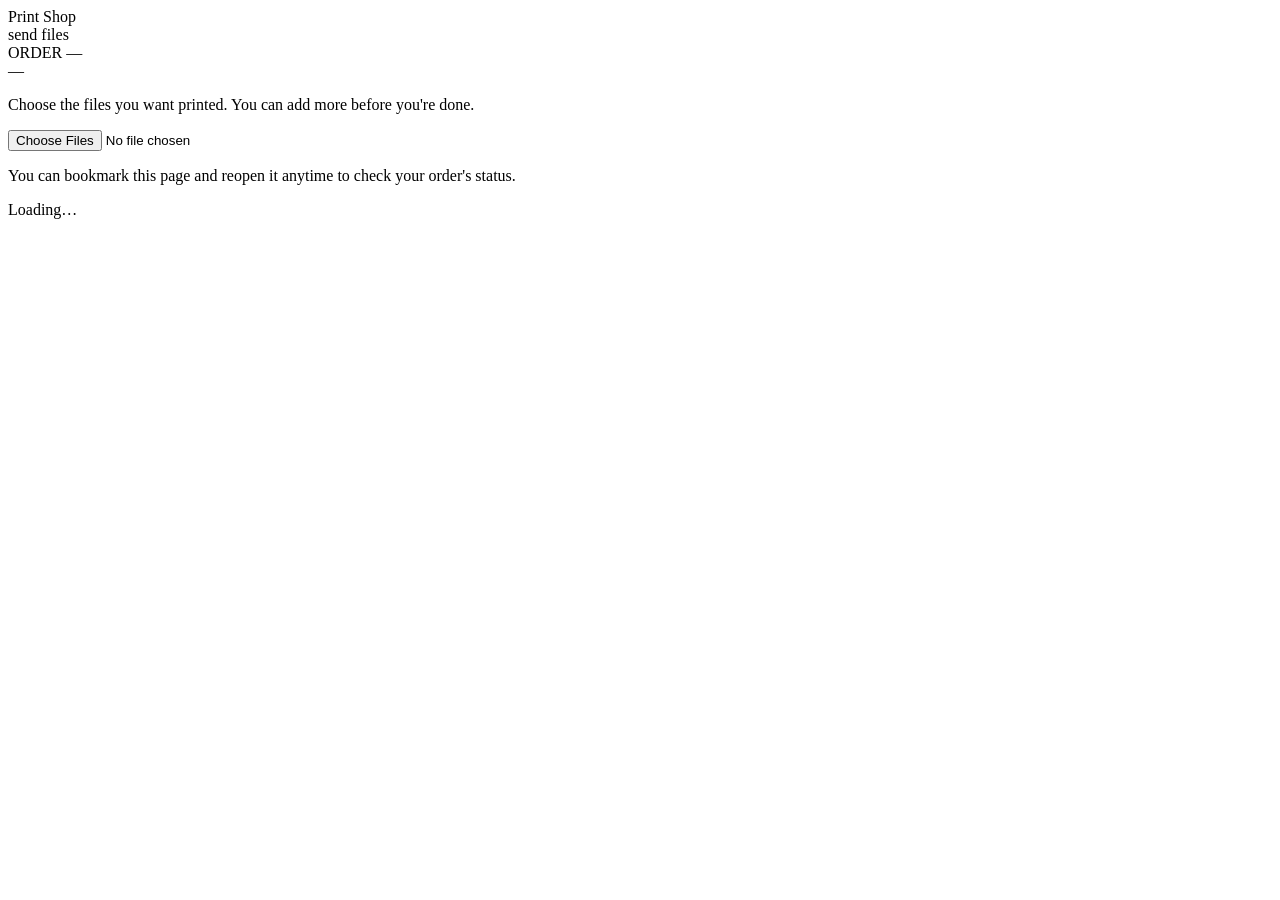
==== send.html @ 31e495ac "init" ====
<!doctype html>
<html lang="en">
<head>
<meta charset="utf-8" />
<meta name="viewport" content="width=device-width, initial-scale=1" />
<title>Send files</title>
<link rel="preconnect" href="https://fonts.googleapis.com">
<link href="https://fonts.googleapis.com/css2?family=IBM+Plex+Sans:wght@400;600;700&family=JetBrains+Mono:wght@500;700&display=swap" rel="stylesheet">
<link rel="stylesheet" href="css/style.css" />
</head>
<body>
<div class="wrap">
  <header class="top">
    <div class="brand"><span id="shopName">Print Shop</span></div>
    <div class="tag">send files</div>
  </header>

  <!-- Main upload / status view -->
  <div id="main" class="hidden">
    <div class="ticket">
      <div class="order-no mono" id="orderNo">ORDER —</div>
      <div class="folder" id="folderLabel">—</div>
      <div id="statusStamp"></div>
    </div>

    <div id="uploadArea">
      <div class="ticket">
        <p class="muted">Choose the files you want printed. You can add more before you're done.</p>
        <input type="file" id="fileInput" multiple />
        <div id="fileList" style="margin-top:14px"></div>
      </div>
    </div>

    <p class="muted" id="reopenNote">You can bookmark this page and reopen it anytime to check your order's status.</p>
  </div>

  <div id="loading" class="center">
    <p class="muted">Loading…</p>
  </div>
</div>

<script src="js/config.js"></script>
<script src="js/supabase.js"></script>
<script src="js/send.js"></script>
</body>
</html>
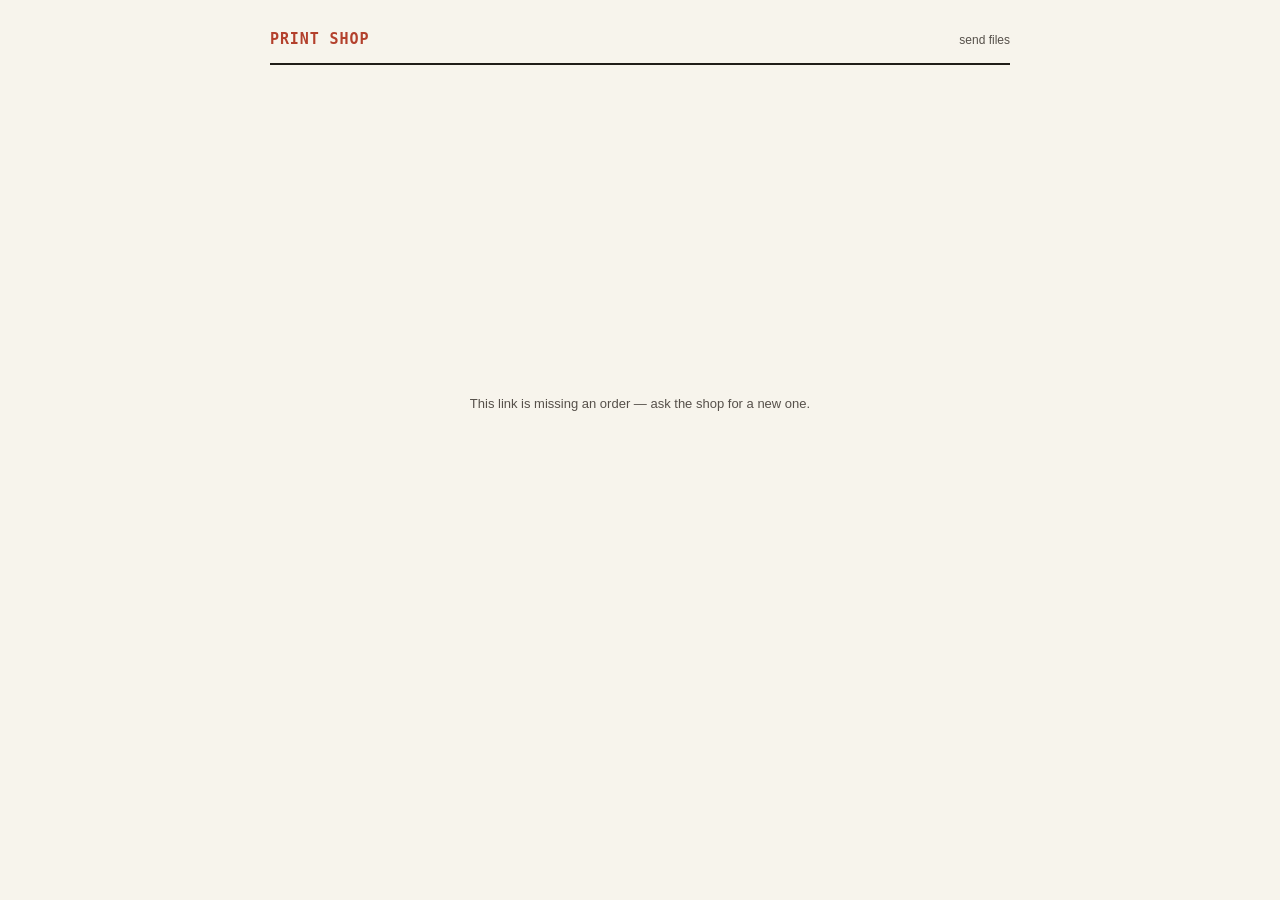
==== commit 5957059a: "customer side ux refinements" ====
--- a/send.html
+++ b/send.html
@@ -1,46 +1,63 @@
 <!doctype html>
 <html lang="en">
-<head>
-<meta charset="utf-8" />
-<meta name="viewport" content="width=device-width, initial-scale=1" />
-<title>Send files</title>
-<link rel="preconnect" href="https://fonts.googleapis.com">
-<link href="https://fonts.googleapis.com/css2?family=IBM+Plex+Sans:wght@400;600;700&family=JetBrains+Mono:wght@500;700&display=swap" rel="stylesheet">
-<link rel="stylesheet" href="css/style.css" />
-</head>
-<body>
-<div class="wrap">
-  <header class="top">
-    <div class="brand"><span id="shopName">Print Shop</span></div>
-    <div class="tag">send files</div>
-  </header>
+    <head>
+        <!-- Google tag (gtag.js) -->
+        <script async src="https://www.googletagmanager.com/gtag/js?id=G-KBE3EBNVWY"></script>
+        <script>
+            window.dataLayer = window.dataLayer || [];
+            function gtag() {
+                dataLayer.push(arguments);
+            }
+            gtag("js", new Date());
 
-  <!-- Main upload / status view -->
-  <div id="main" class="hidden">
-    <div class="ticket">
-      <div class="order-no mono" id="orderNo">ORDER —</div>
-      <div class="folder" id="folderLabel">—</div>
-      <div id="statusStamp"></div>
-    </div>
+            gtag("config", "G-KBE3EBNVWY");
+        </script>
+        <meta charset="utf-8" />
+        <meta name="viewport" content="width=device-width, initial-scale=1" />
+        <title>Send files</title>
+        <link rel="icon" href='data:image/svg+xml,<svg xmlns="http://www.w3.org/2000/svg" viewBox="0 0 100 100"><text y=".9em" font-size="90">📁</text></svg>' />
+        <link rel="preconnect" href="https://fonts.googleapis.com" />
+        <link href="https://fonts.googleapis.com/css2?family=IBM+Plex+Sans:wght@400;600;700&family=JetBrains+Mono:wght@500;700&display=swap" rel="stylesheet" />
+        <link rel="stylesheet" href="css/style.css" />
+    </head>
+    <body>
+        <div class="wrap">
+            <header class="top">
+                <div class="brand"><span id="shopName">Print Shop</span></div>
+                <div class="tag">send files</div>
+            </header>
 
-    <div id="uploadArea">
-      <div class="ticket">
-        <p class="muted">Choose the files you want printed. You can add more before you're done.</p>
-        <input type="file" id="fileInput" multiple />
-        <div id="fileList" style="margin-top:14px"></div>
-      </div>
-    </div>
+            <!-- Main upload / status view -->
+            <div id="main" class="hidden">
+                <div class="ticket">
+                    <div class="order-no mono" id="orderNo">ORDER —</div>
+                    <div class="folder" id="folderLabel">—</div>
+                    <div id="statusStamp"></div>
+                </div>
 
-    <p class="muted" id="reopenNote">You can bookmark this page and reopen it anytime to check your order's status.</p>
-  </div>
+                <div id="uploadArea">
+                    <div class="ticket">
+                        <p class="muted">Choose the files you want printed. You can add more before you're done.</p>
+                        <input type="file" id="fileInput" multiple />
+                    </div>
+                </div>
 
-  <div id="loading" class="center">
-    <p class="muted">Loading…</p>
-  </div>
-</div>
+                <button id="addFilesBtn" class="primary" style="margin-top: 12px">+ Add Files</button>
+                <div id="uploadedFiles" style="margin-top: 20px"></div>
+                <div id="fileList" style="margin-top: 14px"></div>
 
-<script src="js/config.js"></script>
-<script src="js/supabase.js"></script>
-<script src="js/send.js"></script>
-</body>
+                <p class="muted" id="reopenNote">You can bookmark this page and reopen it anytime to check your order's status.</p>
+            </div>
+
+            <div id="loading" class="center">
+                <p class="muted">Loading…</p>
+            </div>
+        </div>
+
+        <script src="js/helpers.js"></script>
+        <script src="js/ping.js"></script>
+        <script src="js/config.js"></script>
+        <script src="js/supabase.js"></script>
+        <script src="js/send.js"></script>
+    </body>
 </html>
--- a/css/style.css
+++ b/css/style.css
@@ -0,0 +1,216 @@
+/* ============================================================
+   Printshop Receive — visual identity
+   Palette: bond paper + ink + rubber-stamp status colors
+   Type: JetBrains Mono for order numbers/stamps, IBM Plex Sans for body
+   Signature: perforated claim-ticket divider between shop & customer views
+   ============================================================ */
+
+:root {
+  --paper: #f7f4ec;
+  --paper-dim: #efeadd;
+  --ink: #201d18;
+  --ink-soft: #56504a;
+  --line: #d8d0c0;
+  --brand: #b3402c;       /* rubber-stamp red */
+  --stamp-received: #2b5fa8;
+  --stamp-printing: #a8781f;
+  --stamp-ready: #2f7d4f;
+  --stamp-uploading: #8a8377;
+  --radius: 3px;
+  --shadow: 0 1px 0 rgba(32,29,24,0.06);
+}
+
+* { box-sizing: border-box; }
+
+html, body {
+  margin: 0;
+  padding: 0;
+  background: var(--paper);
+  color: var(--ink);
+  font-family: "IBM Plex Sans", -apple-system, "Segoe UI", sans-serif;
+  font-size: 15px;
+  line-height: 1.5;
+}
+
+.mono {
+  font-family: "JetBrains Mono", ui-monospace, SFMono-Regular, Menlo, monospace;
+}
+
+a { color: var(--brand); }
+
+.wrap {
+  max-width: 780px;
+  margin: 0 auto;
+  padding: 28px 20px 80px;
+}
+
+header.top {
+  display: flex;
+  align-items: baseline;
+  justify-content: space-between;
+  border-bottom: 2px solid var(--ink);
+  padding-bottom: 12px;
+  margin-bottom: 24px;
+}
+
+header.top .brand {
+  font-family: "JetBrains Mono", monospace;
+  font-weight: 700;
+  font-size: 15px;
+  letter-spacing: 0.06em;
+  text-transform: uppercase;
+}
+
+header.top .brand span { color: var(--brand); }
+
+header.top .tag {
+  font-size: 12px;
+  color: var(--ink-soft);
+}
+
+/* ---------- Claim ticket (signature element) ---------- */
+.ticket {
+  background: #fff;
+  border: 1px solid var(--line);
+  border-radius: var(--radius);
+  box-shadow: var(--shadow);
+  padding: 18px 20px;
+  margin-bottom: 16px;
+  position: relative;
+}
+
+.ticket::before {
+  content: "";
+  position: absolute;
+  left: 0; right: 0; top: 0;
+  height: 0;
+  border-top: 2px dashed transparent;
+}
+
+.perf {
+  position: relative;
+  height: 0;
+  margin: 18px -20px;
+  border-top: 2px dashed var(--line);
+}
+.perf::before, .perf::after {
+  content: "";
+  position: absolute;
+  top: -9px;
+  width: 18px; height: 18px;
+  background: var(--paper);
+  border-radius: 50%;
+}
+.perf::before { left: -9px; }
+.perf::after { right: -9px; }
+
+.ticket .order-no {
+  font-family: "JetBrains Mono", monospace;
+  font-size: 12px;
+  color: var(--ink-soft);
+  letter-spacing: 0.04em;
+}
+
+.ticket .folder {
+  font-size: 17px;
+  font-weight: 600;
+  margin: 2px 0 10px;
+}
+
+/* ---------- Stamps (status badges) ---------- */
+.stamp {
+  display: inline-flex;
+  align-items: center;
+  gap: 6px;
+  font-family: "JetBrains Mono", monospace;
+  font-size: 11px;
+  font-weight: 700;
+  letter-spacing: 0.08em;
+  text-transform: uppercase;
+  padding: 5px 10px;
+  border: 1.5px solid currentColor;
+  border-radius: 2px;
+  transform: rotate(-1.5deg);
+}
+.stamp.uploading { color: var(--stamp-uploading); }
+.stamp.received  { color: var(--stamp-received); }
+.stamp.printing  { color: var(--stamp-printing); }
+.stamp.ready     { color: var(--stamp-ready); }
+.stamp.picked_up { color: var(--ink-soft); text-decoration: line-through; transform: none; }
+
+/* ---------- Buttons & inputs ---------- */
+button, .btn {
+  font-family: inherit;
+  font-size: 13.5px;
+  font-weight: 600;
+  padding: 9px 16px;
+  border-radius: var(--radius);
+  border: 1.5px solid var(--ink);
+  background: var(--ink);
+  color: var(--paper);
+  cursor: pointer;
+}
+button.secondary, .btn.secondary {
+  background: transparent;
+  color: var(--ink);
+}
+button.brand { background: var(--brand); border-color: var(--brand); color: #fff; }
+button:disabled { opacity: 0.5; cursor: not-allowed; }
+button + button { margin-left: 8px; }
+
+input[type="text"], input[type="password"] {
+  font-family: inherit;
+  font-size: 14px;
+  padding: 9px 11px;
+  border: 1.5px solid var(--line);
+  border-radius: var(--radius);
+  background: #fff;
+  width: 100%;
+}
+
+label { font-size: 12px; color: var(--ink-soft); display: block; margin-bottom: 4px; }
+.field { margin-bottom: 14px; }
+
+/* ---------- Progress bar ---------- */
+.progress {
+  height: 8px;
+  background: var(--paper-dim);
+  border-radius: 4px;
+  overflow: hidden;
+  margin: 8px 0;
+}
+.progress > i {
+  display: block;
+  height: 100%;
+  background: var(--brand);
+  width: 0%;
+  transition: width 0.15s ease;
+}
+
+/* ---------- File rows ---------- */
+.file-row {
+  display: flex;
+  align-items: center;
+  justify-content: space-between;
+  padding: 8px 0;
+  border-top: 1px solid var(--paper-dim);
+  font-size: 13.5px;
+}
+.file-row:first-child { border-top: none; }
+.file-row .name { font-family: "JetBrains Mono", monospace; }
+.file-row .size { color: var(--ink-soft); font-size: 12px; }
+
+/* ---------- Misc ---------- */
+.center { display: flex; align-items: center; justify-content: center; min-height: 70vh; }
+.card { background: #fff; border: 1px solid var(--line); border-radius: var(--radius); padding: 24px; box-shadow: var(--shadow); max-width: 360px; width: 100%; }
+.muted { color: var(--ink-soft); font-size: 13px; }
+.link-box { display: flex; gap: 8px; align-items: center; }
+.link-box input { font-family: "JetBrains Mono", monospace; font-size: 12.5px; }
+.row { display: flex; gap: 10px; align-items: flex-end; }
+.row > .field { flex: 1; }
+.empty { text-align: center; padding: 60px 20px; color: var(--ink-soft); }
+.hidden { display: none !important; }
+
+@media print {
+  body * { visibility: hidden; }
+}
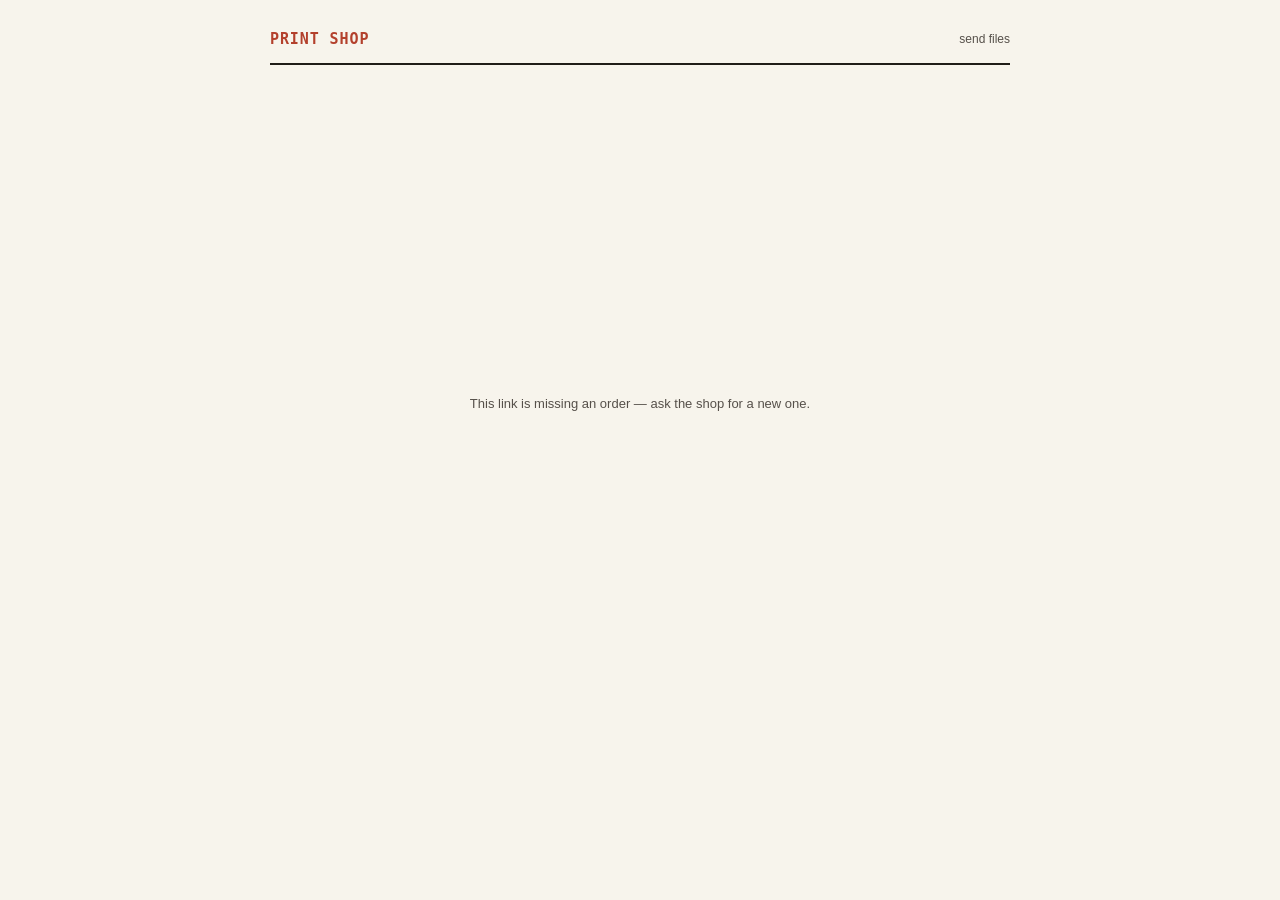
==== commit edff9907: "added gallery view on the send.html customer facing page" ====
--- a/send.html
+++ b/send.html
@@ -37,8 +37,9 @@
 
                 <div id="uploadArea">
                     <div class="ticket">
+                        <label for="fileInput" class="upload-label"> <span class="upload-icon">⬆</span> Upload Files </label>
                         <p class="muted">Choose the files you want printed. You can add more before you're done.</p>
-                        <input type="file" id="fileInput" multiple />
+                        <input type="file" id="fileInput" multiple hidden />
                     </div>
                 </div>
 
@@ -54,10 +55,12 @@
             </div>
         </div>
 
+        <script src="js/vars.js"></script>
         <script src="js/helpers.js"></script>
         <script src="js/ping.js"></script>
         <script src="js/config.js"></script>
         <script src="js/supabase.js"></script>
+        <script src="js/indexedDB.js"></script>
         <script src="js/send.js"></script>
     </body>
 </html>
--- a/css/style.css
+++ b/css/style.css
@@ -6,211 +6,523 @@
    ============================================================ */
 
 :root {
-  --paper: #f7f4ec;
-  --paper-dim: #efeadd;
-  --ink: #201d18;
-  --ink-soft: #56504a;
-  --line: #d8d0c0;
-  --brand: #b3402c;       /* rubber-stamp red */
-  --stamp-received: #2b5fa8;
-  --stamp-printing: #a8781f;
-  --stamp-ready: #2f7d4f;
-  --stamp-uploading: #8a8377;
-  --radius: 3px;
-  --shadow: 0 1px 0 rgba(32,29,24,0.06);
-}
-
-* { box-sizing: border-box; }
-
-html, body {
-  margin: 0;
-  padding: 0;
-  background: var(--paper);
-  color: var(--ink);
-  font-family: "IBM Plex Sans", -apple-system, "Segoe UI", sans-serif;
-  font-size: 15px;
-  line-height: 1.5;
+    --paper: #f7f4ec;
+    --paper-dim: #efeadd;
+    --ink: #201d18;
+    --ink-soft: #56504a;
+    --line: #d8d0c0;
+    --brand: #b3402c; /* rubber-stamp red */
+    --stamp-canceled: #b3261e;
+    --stamp-received: #2b5fa8;
+    --stamp-printing: #a8781f;
+    --stamp-ready: #2f7d4f;
+    --stamp-uploading: #8a8377;
+    --radius: 3px;
+    --shadow: 0 1px 0 rgba(32, 29, 24, 0.06);
+}
+
+* {
+    box-sizing: border-box;
+}
+
+html,
+body {
+    margin: 0;
+    padding: 0;
+    background: var(--paper);
+    color: var(--ink);
+    font-family:
+        "IBM Plex Sans",
+        -apple-system,
+        "Segoe UI",
+        sans-serif;
+    font-size: 15px;
+    line-height: 1.5;
 }
 
 .mono {
-  font-family: "JetBrains Mono", ui-monospace, SFMono-Regular, Menlo, monospace;
-}
-
-a { color: var(--brand); }
+    font-family: "JetBrains Mono", ui-monospace, SFMono-Regular, Menlo, monospace;
+}
+
+a {
+    color: var(--brand);
+}
 
 .wrap {
-  max-width: 780px;
-  margin: 0 auto;
-  padding: 28px 20px 80px;
+    max-width: 780px;
+    margin: 0 auto;
+    padding: 28px 20px 80px;
 }
 
 header.top {
-  display: flex;
-  align-items: baseline;
-  justify-content: space-between;
-  border-bottom: 2px solid var(--ink);
-  padding-bottom: 12px;
-  margin-bottom: 24px;
+    display: flex;
+    align-items: center;
+    justify-content: space-between;
+    gap: 16px;
+    border-bottom: 2px solid var(--ink);
+    padding-bottom: 12px;
+    margin-bottom: 24px;
 }
 
 header.top .brand {
-  font-family: "JetBrains Mono", monospace;
-  font-weight: 700;
-  font-size: 15px;
-  letter-spacing: 0.06em;
-  text-transform: uppercase;
-}
-
-header.top .brand span { color: var(--brand); }
+    font-family: "JetBrains Mono", monospace;
+    font-weight: 700;
+    font-size: 15px;
+    letter-spacing: 0.06em;
+    text-transform: uppercase;
+}
+
+header.top .brand span {
+    color: var(--brand);
+}
 
 header.top .tag {
-  font-size: 12px;
-  color: var(--ink-soft);
+    font-size: 12px;
+    color: var(--ink-soft);
+}
+
+header.top > div:last-child {
+    display: flex;
+    gap: 8px;
+}
+
+/* Mobile */
+@media (max-width: 600px) {
+    header.top {
+        flex-direction: column;
+        align-items: stretch;
+        gap: 12px;
+    }
+
+    header.top .brand {
+        text-align: center;
+        font-size: 16px;
+    }
+
+    header.top > div:last-child {
+        display: flex;
+        flex-direction: column;
+        gap: 10px;
+    }
+
+    header.top > div:last-child button {
+        width: 100%;
+    }
 }
 
 /* ---------- Claim ticket (signature element) ---------- */
 .ticket {
-  background: #fff;
-  border: 1px solid var(--line);
-  border-radius: var(--radius);
-  box-shadow: var(--shadow);
-  padding: 18px 20px;
-  margin-bottom: 16px;
-  position: relative;
+    background: #fff;
+    border: 1px solid var(--line);
+    border-radius: var(--radius);
+    box-shadow: var(--shadow);
+    padding: 18px 20px;
+    margin-bottom: 16px;
+    position: relative;
 }
 
 .ticket::before {
-  content: "";
-  position: absolute;
-  left: 0; right: 0; top: 0;
-  height: 0;
-  border-top: 2px dashed transparent;
+    content: "";
+    position: absolute;
+    left: 0;
+    right: 0;
+    top: 0;
+    height: 0;
+    border-top: 2px dashed transparent;
 }
 
 .perf {
-  position: relative;
-  height: 0;
-  margin: 18px -20px;
-  border-top: 2px dashed var(--line);
-}
-.perf::before, .perf::after {
-  content: "";
-  position: absolute;
-  top: -9px;
-  width: 18px; height: 18px;
-  background: var(--paper);
-  border-radius: 50%;
-}
-.perf::before { left: -9px; }
-.perf::after { right: -9px; }
+    position: relative;
+    height: 0;
+    margin: 18px -20px;
+    border-top: 2px dashed var(--line);
+}
+.perf::before,
+.perf::after {
+    content: "";
+    position: absolute;
+    top: -9px;
+    width: 18px;
+    height: 18px;
+    background: var(--paper);
+    border-radius: 50%;
+}
+.perf::before {
+    left: -9px;
+}
+.perf::after {
+    right: -9px;
+}
 
 .ticket .order-no {
-  font-family: "JetBrains Mono", monospace;
-  font-size: 12px;
-  color: var(--ink-soft);
-  letter-spacing: 0.04em;
+    font-family: "JetBrains Mono", monospace;
+    font-size: 12px;
+    color: var(--ink-soft);
+    letter-spacing: 0.04em;
 }
 
 .ticket .folder {
-  font-size: 17px;
-  font-weight: 600;
-  margin: 2px 0 10px;
+    font-size: 17px;
+    font-weight: 600;
+    margin: 2px 0 10px;
 }
 
 /* ---------- Stamps (status badges) ---------- */
 .stamp {
-  display: inline-flex;
-  align-items: center;
-  gap: 6px;
-  font-family: "JetBrains Mono", monospace;
-  font-size: 11px;
-  font-weight: 700;
-  letter-spacing: 0.08em;
-  text-transform: uppercase;
-  padding: 5px 10px;
-  border: 1.5px solid currentColor;
-  border-radius: 2px;
-  transform: rotate(-1.5deg);
-}
-.stamp.uploading { color: var(--stamp-uploading); }
-.stamp.received  { color: var(--stamp-received); }
-.stamp.printing  { color: var(--stamp-printing); }
-.stamp.ready     { color: var(--stamp-ready); }
-.stamp.picked_up { color: var(--ink-soft); text-decoration: line-through; transform: none; }
+    display: inline-flex;
+    align-items: center;
+    gap: 6px;
+    font-family: "JetBrains Mono", monospace;
+    font-size: 11px;
+    font-weight: 700;
+    letter-spacing: 0.08em;
+    text-transform: uppercase;
+    padding: 5px 10px;
+    border: 1.5px solid currentColor;
+    border-radius: 2px;
+    transform: rotate(-1.5deg);
+}
+.stamp.uploading {
+    color: var(--stamp-uploading);
+}
+.stamp.received {
+    color: var(--stamp-received);
+}
+.stamp.printing {
+    color: var(--stamp-printing);
+}
+.stamp.ready {
+    color: var(--stamp-ready);
+}
+.stamp.picked_up {
+    color: var(--ink-soft);
+    text-decoration: line-through;
+    transform: none;
+}
+.stamp.canceled {
+    color: var(--stamp-canceled);
+    border-color: var(--stamp-canceled);
+    text-decoration: line-through;
+    transform: none;
+}
 
 /* ---------- Buttons & inputs ---------- */
-button, .btn {
-  font-family: inherit;
-  font-size: 13.5px;
-  font-weight: 600;
-  padding: 9px 16px;
-  border-radius: var(--radius);
-  border: 1.5px solid var(--ink);
-  background: var(--ink);
-  color: var(--paper);
-  cursor: pointer;
-}
-button.secondary, .btn.secondary {
-  background: transparent;
-  color: var(--ink);
-}
-button.brand { background: var(--brand); border-color: var(--brand); color: #fff; }
-button:disabled { opacity: 0.5; cursor: not-allowed; }
-button + button { margin-left: 8px; }
-
-input[type="text"], input[type="password"] {
-  font-family: inherit;
-  font-size: 14px;
-  padding: 9px 11px;
-  border: 1.5px solid var(--line);
-  border-radius: var(--radius);
-  background: #fff;
-  width: 100%;
-}
-
-label { font-size: 12px; color: var(--ink-soft); display: block; margin-bottom: 4px; }
-.field { margin-bottom: 14px; }
+button,
+.btn {
+    font-family: inherit;
+    font-size: 13.5px;
+    font-weight: 600;
+    padding: 9px 16px;
+    border-radius: var(--radius);
+    border: 1.5px solid var(--ink);
+    background: var(--ink);
+    color: var(--paper);
+    cursor: pointer;
+}
+button.secondary,
+.btn.secondary {
+    background: transparent;
+    color: var(--ink);
+}
+button.brand {
+    background: var(--brand);
+    border-color: var(--brand);
+    color: #fff;
+}
+button:disabled {
+    opacity: 0.5;
+    cursor: not-allowed;
+}
+
+input[type="text"],
+input[type="password"] {
+    font-family: inherit;
+    font-size: 14px;
+    padding: 9px 11px;
+    border: 1.5px solid var(--line);
+    border-radius: var(--radius);
+    background: #fff;
+    width: 100%;
+}
+
+label {
+    font-size: 12px;
+    color: var(--ink-soft);
+    display: block;
+    margin-bottom: 4px;
+}
+.field {
+    margin-bottom: 14px;
+}
 
 /* ---------- Progress bar ---------- */
 .progress {
-  height: 8px;
-  background: var(--paper-dim);
-  border-radius: 4px;
-  overflow: hidden;
-  margin: 8px 0;
+    height: 8px;
+    background: var(--paper-dim);
+    border-radius: 4px;
+    overflow: hidden;
+    margin: 8px 0;
 }
 .progress > i {
-  display: block;
-  height: 100%;
-  background: var(--brand);
-  width: 0%;
-  transition: width 0.15s ease;
+    display: block;
+    height: 100%;
+    background: var(--brand);
+    width: 0%;
+    transition: width 0.15s ease;
 }
 
 /* ---------- File rows ---------- */
 .file-row {
-  display: flex;
-  align-items: center;
-  justify-content: space-between;
-  padding: 8px 0;
-  border-top: 1px solid var(--paper-dim);
-  font-size: 13.5px;
-}
-.file-row:first-child { border-top: none; }
-.file-row .name { font-family: "JetBrains Mono", monospace; }
-.file-row .size { color: var(--ink-soft); font-size: 12px; }
+    display: flex;
+    align-items: center;
+    justify-content: space-between;
+    padding: 8px 0;
+    border-top: 1px solid var(--paper-dim);
+    font-size: 13.5px;
+}
+.file-row:first-child {
+    border-top: none;
+}
+.file-row .name {
+    font-family: "JetBrains Mono", monospace;
+}
+.file-row .size {
+    color: var(--ink-soft);
+    font-size: 12px;
+}
 
 /* ---------- Misc ---------- */
-.center { display: flex; align-items: center; justify-content: center; min-height: 70vh; }
-.card { background: #fff; border: 1px solid var(--line); border-radius: var(--radius); padding: 24px; box-shadow: var(--shadow); max-width: 360px; width: 100%; }
-.muted { color: var(--ink-soft); font-size: 13px; }
-.link-box { display: flex; gap: 8px; align-items: center; }
-.link-box input { font-family: "JetBrains Mono", monospace; font-size: 12.5px; }
-.row { display: flex; gap: 10px; align-items: flex-end; }
-.row > .field { flex: 1; }
-.empty { text-align: center; padding: 60px 20px; color: var(--ink-soft); }
-.hidden { display: none !important; }
+.center {
+    display: flex;
+    align-items: center;
+    justify-content: center;
+    min-height: 70vh;
+}
+.card {
+    background: #fff;
+    border: 1px solid var(--line);
+    border-radius: var(--radius);
+    padding: 24px;
+    box-shadow: var(--shadow);
+    max-width: 360px;
+    width: 100%;
+}
+.muted {
+    color: var(--ink-soft);
+    font-size: 13px;
+}
+.link-box {
+    display: flex;
+    gap: 8px;
+    align-items: center;
+}
+.link-box input {
+    font-family: "JetBrains Mono", monospace;
+    font-size: 12.5px;
+}
+.row {
+    display: flex;
+    gap: 10px;
+    align-items: flex-end;
+}
+.row > .field {
+    flex: 1;
+}
+.empty {
+    text-align: center;
+    padding: 60px 20px;
+    color: var(--ink-soft);
+}
+.hidden {
+    display: none !important;
+}
 
 @media print {
-  body * { visibility: hidden; }
-}
+    body * {
+        visibility: hidden;
+    }
+}
+
+/* Gallery View */
+
+.file-gallery {
+    display: grid;
+    grid-template-columns: repeat(auto-fill, minmax(160px, 1fr));
+    gap: 16px;
+    padding: 4px;
+}
+
+.file-card {
+    border-radius: 12px;
+    overflow: hidden;
+    background: #fff;
+    box-shadow:
+        0 1px 3px rgba(0, 0, 0, 0.08),
+        0 1px 2px rgba(0, 0, 0, 0.04);
+    border: 1px solid #eee;
+    transition:
+        transform 0.15s ease,
+        box-shadow 0.15s ease;
+}
+
+.file-card:hover {
+    transform: translateY(-2px);
+    box-shadow: 0 6px 16px rgba(0, 0, 0, 0.1);
+}
+
+.file-thumb-wrap {
+    aspect-ratio: 1 / 1;
+    background: linear-gradient(135deg, #f8f9fb, #eef0f4);
+    cursor: pointer;
+    position: relative;
+    overflow: hidden;
+}
+
+.file-thumb {
+    width: 100%;
+    height: 100%;
+    object-fit: cover;
+    display: block;
+    transition: transform 0.2s ease;
+}
+
+.file-thumb-wrap:hover .file-thumb {
+    transform: scale(1.04);
+}
+
+.file-thumb--loading {
+    background: linear-gradient(90deg, #eee 25%, #f5f5f5 50%, #eee 75%);
+    background-size: 200% 100%;
+    animation: shimmer 1.4s infinite;
+}
+
+@keyframes shimmer {
+    0% {
+        background-position: 200% 0;
+    }
+    100% {
+        background-position: -200% 0;
+    }
+}
+
+.file-thumb--icon {
+    display: flex;
+    align-items: center;
+    justify-content: center;
+    font-size: 2.75rem;
+    cursor: default;
+}
+
+.file-meta {
+    display: flex;
+    align-items: flex-start;
+    gap: 8px;
+    padding: 10px 12px;
+}
+
+.file-line {
+    flex-shrink: 0;
+    font-size: 0.7rem;
+    font-weight: 600;
+    color: #4c515b;
+    background: #f3f4f6;
+    border-radius: 6px;
+    padding: 2px 6px;
+    margin-top: 1px;
+}
+
+.file-info {
+    display: flex;
+    flex-direction: column;
+    min-width: 0;
+    gap: 2px;
+}
+
+.file-name {
+    font-size: 0.82rem;
+    font-weight: 500;
+    color: #1f2937;
+    white-space: nowrap;
+    overflow: hidden;
+    text-overflow: ellipsis;
+}
+
+.file-size {
+    font-size: 0.72rem;
+    color: #9ca3af;
+}
+
+.lightbox-overlay {
+    position: fixed;
+    inset: 0;
+    background: rgba(0, 0, 0, 0.85);
+    display: flex;
+    align-items: center;
+    justify-content: center;
+    z-index: 1000;
+    cursor: zoom-out;
+    animation: fadeIn 0.15s ease;
+}
+
+@keyframes fadeIn {
+    from {
+        opacity: 0;
+    }
+    to {
+        opacity: 1;
+    }
+}
+
+.lightbox-content img {
+    max-width: 90vw;
+    max-height: 90vh;
+    object-fit: contain;
+    border-radius: 8px;
+}
+
+.lightbox-close {
+    position: absolute;
+    top: 20px;
+    right: 28px;
+    color: #fff;
+    font-size: 2.2rem;
+    cursor: pointer;
+    line-height: 1;
+}
+
+/* send.html Choose Files Highlight */
+.upload-label {
+    display: inline-flex;
+    align-items: center;
+    gap: 8px;
+    padding: 12px 24px;
+    font-weight: 600;
+    font-size: 1rem;
+    color: #fff;
+    background: #2563eb;
+    border-radius: 8px;
+    cursor: pointer;
+    animation: pulse-attention 1.8s ease-in-out infinite;
+}
+
+.upload-icon {
+    font-size: 1.1rem;
+}
+
+@keyframes pulse-attention {
+    0%,
+    100% {
+        box-shadow: 0 0 0 0 rgba(37, 99, 235, 0.5);
+        transform: scale(1);
+    }
+    50% {
+        box-shadow: 0 0 0 10px rgba(37, 99, 235, 0);
+        transform: scale(1.03);
+    }
+}
+
+/* Optional: stop pulsing once user hovers/focuses, so it doesn't feel nagging */
+.upload-label:hover,
+.upload-label:focus-within {
+    animation: none;
+}
